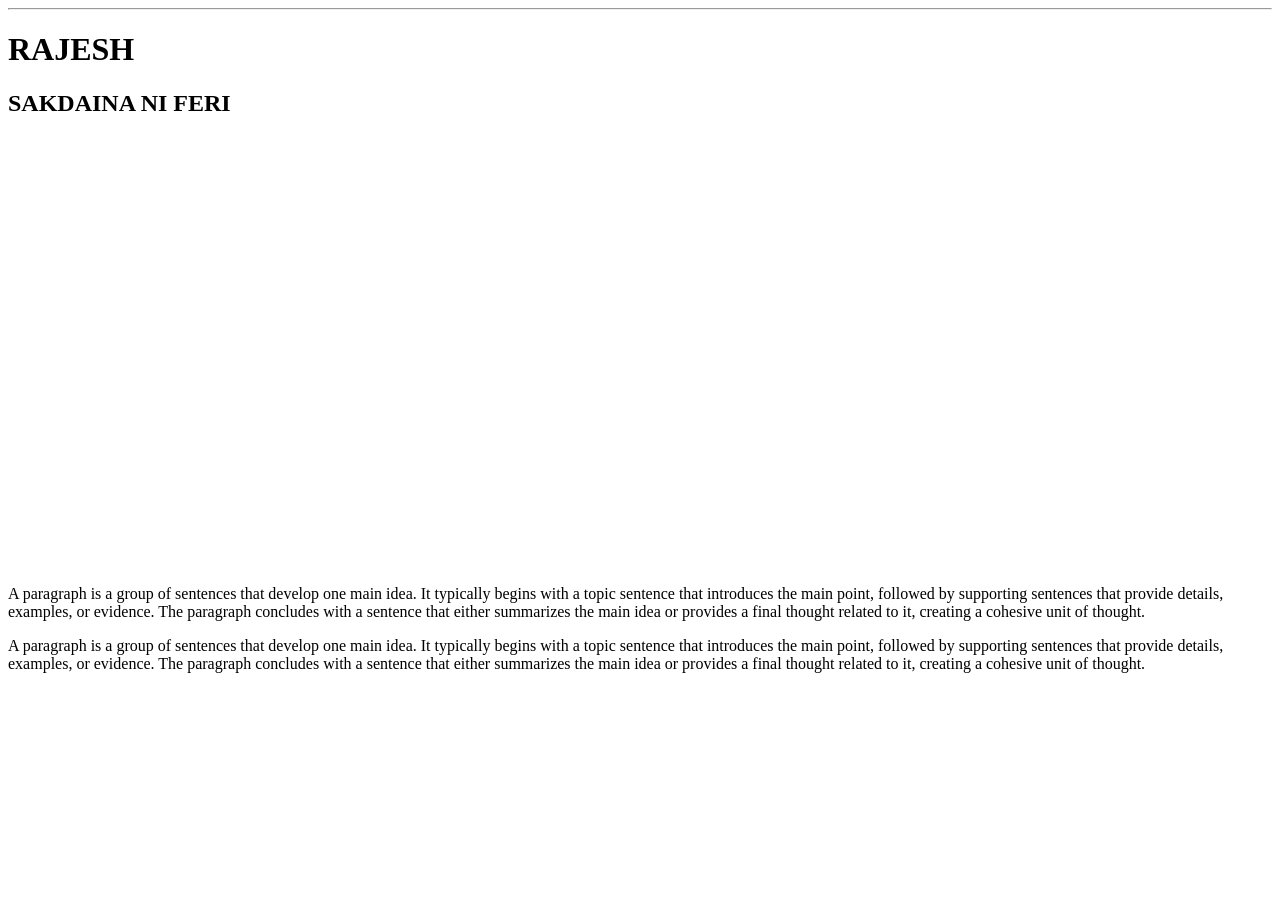
==== week-3/class1.html @ 516d72c0 "First commit" ====
<!DOCTYPE html>
<html lang="en">
<head>
    <meta charset="UTF-8">
    <meta name="viewport" content="width=device-width, initial-scale=1.0">
    <title>Rajesh</title>
    <link rel="stylesheet" href="./class.css">
</head>


<body>
     <hr>
    <h1>RAJESH </h1>
    <h2>SAKDAINA NI FERI</h2>
    <br><br><br><br><br><br><br><br><br><br><br><br><br><br><br><br><br><br><br><br><br><br><br><br>
    <P>A paragraph is a group of sentences that develop one main idea. It typically begins with a topic sentence that introduces 
        the main point, followed by supporting sentences that provide details, examples, or evidence. The paragraph concludes 
        with a sentence that either summarizes the main idea or provides a final thought related to it, creating a cohesive unit of thought. </P>
        <P>A paragraph is a group of sentences that develop one main idea. It typically begins with a topic sentence that introduces 
        the main point, followed by supporting sentences that provide details, examples, or evidence. The paragraph concludes 
        with a sentence that either summarizes the main idea or provides a final thought related to it, creating a cohesive unit of thought. </P>
</body>
</html>
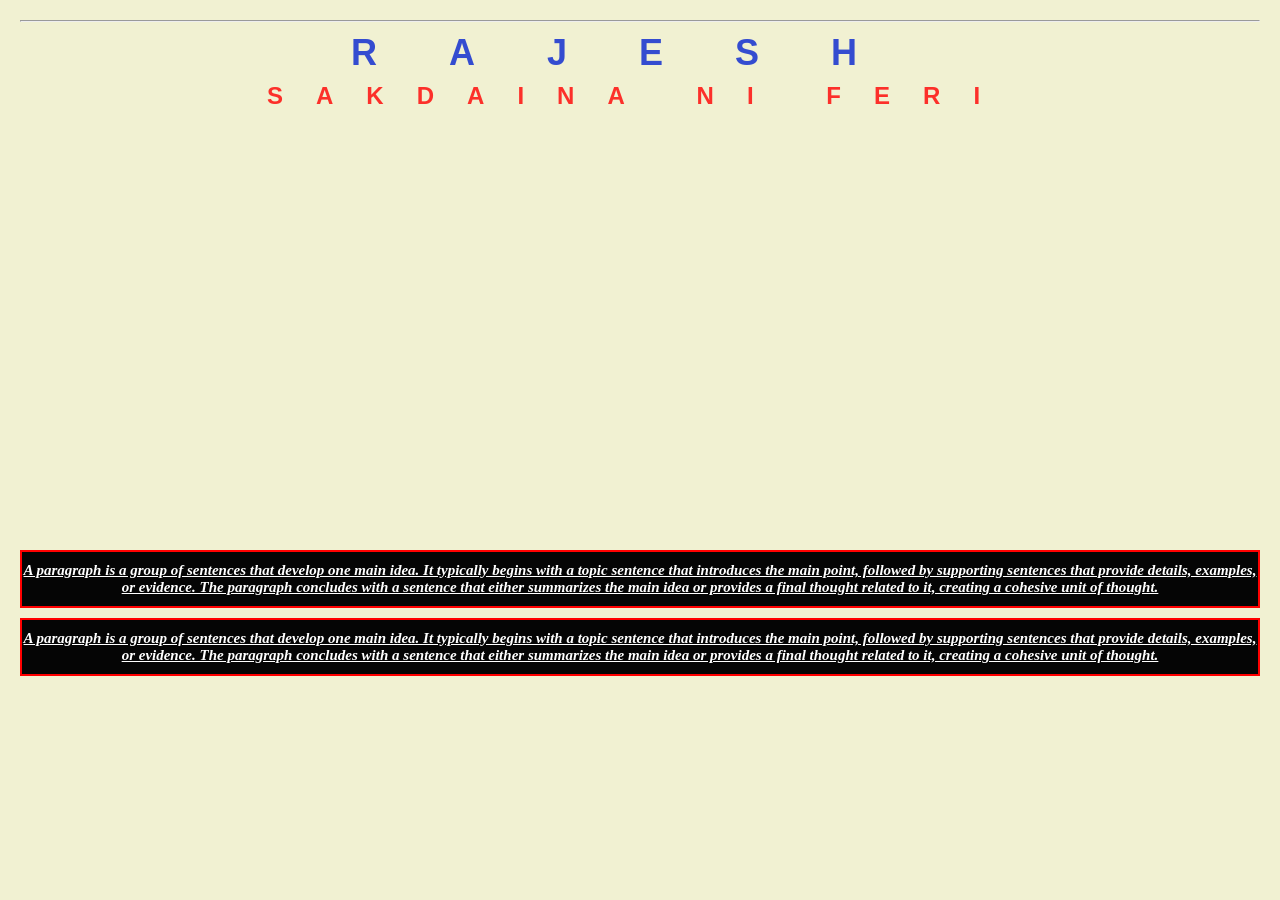
==== commit 0ed2eec7: "new something" ====
--- a/week-3/class1.html
+++ b/week-3/class1.html
@@ -4,7 +4,7 @@
     <meta charset="UTF-8">
     <meta name="viewport" content="width=device-width, initial-scale=1.0">
     <title>Rajesh</title>
-    <link rel="stylesheet" href="./class.css">
+    <link rel="stylesheet" href="./css/class.css">
 </head>
 
 
--- a/week-3/css/class.css
+++ b/week-3/css/class.css
@@ -0,0 +1,45 @@
+*{
+    box-sizing: border-box;
+    margin: 0;
+    padding: 0;
+}
+h1{
+    color: rgba(5, 35, 208, 0.8);
+    text-align: center;
+    font-size: 36px;
+    font-family: arial;
+    font-weight: bold;
+    letter-spacing: 2em;
+    padding-top: 10px;
+    padding-bottom: 10px;
+}
+h2{
+    color: rgba(255, 0, 0, 0.8);
+    text-align: center;
+    font-size: 24px;
+    font-family: arial;
+    font-weight: bold;
+    letter-spacing: 2cap;
+    line-height: 1;
+    margin-bottom: 10px;
+
+}
+P{
+    color:rgb(255, 255, 255);
+    text-align: center;
+    font-size: 15px;
+    font-family: 'Times New Roman';
+    font-weight: bold;
+    text-decoration: underline;
+    font-style: italic;
+    padding-top: 10px;
+    padding-bottom: 10px;
+    margin-bottom: 10px;
+    background-color: hsl(0, 0%, 2%);
+    /* padding-inline:10px- left in dinxa right ni ekaichoti */
+    border:2px solid red;
+}
+body{
+    background-color: #bbbb2033;
+    padding: 20px;
+}
